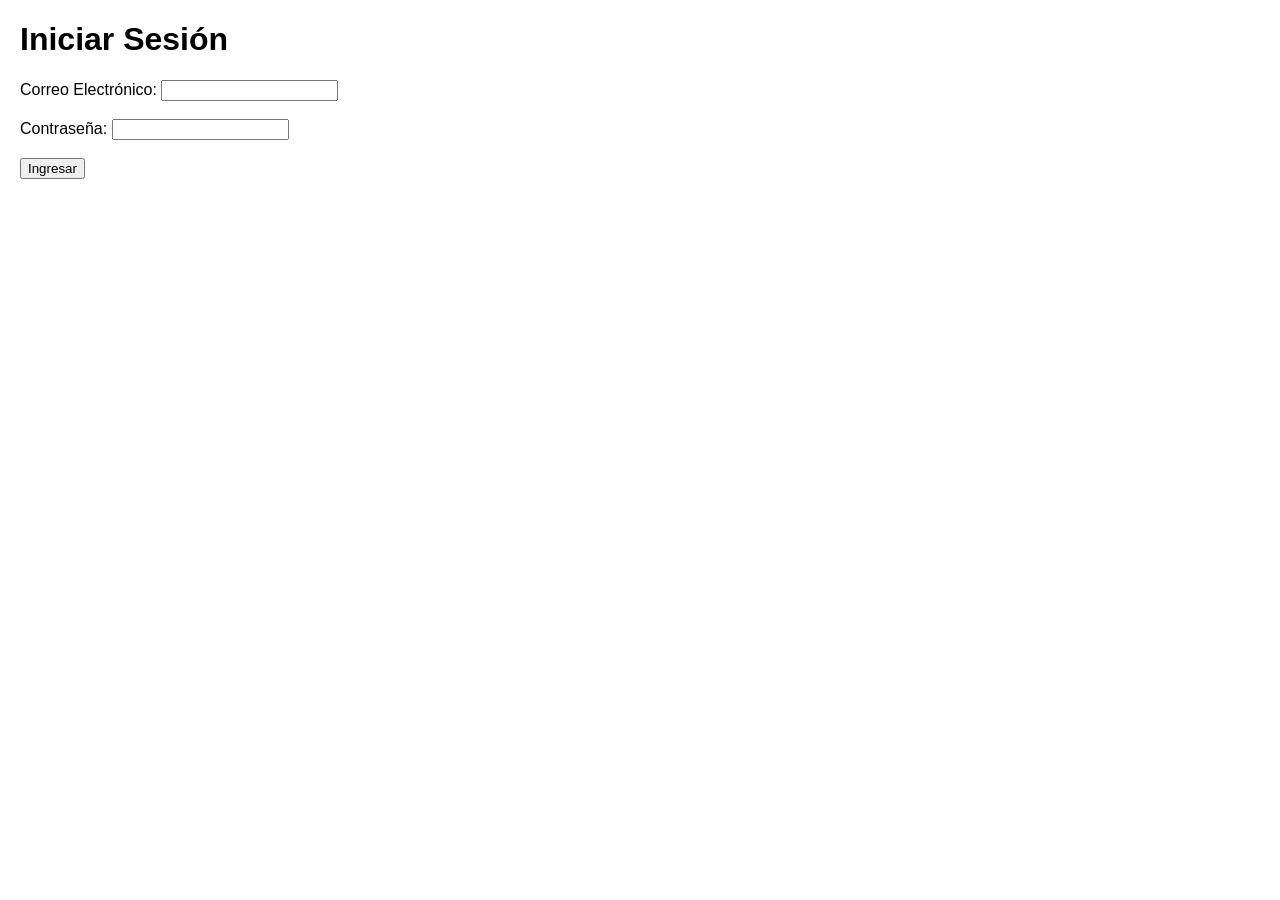
==== login.html @ cf2d19ba "Actividad 2" ====
<!DOCTYPE html>
<html lang="es">
<head>
    <meta charset="UTF-8">
    <meta name="viewport" content="width=device-width, initial-scale=1.0">
    <title>Iniciar Sesión</title>
    <link rel="stylesheet" href="css/estilos.css">
    <script src="js/utileria.js"></script>
</head>
<body>
    <h1>Iniciar Sesión</h1>
    
    <label>Correo Electrónico:</label>
    <input type="text" id="correo">
    <br><br>

    <label>Contraseña:</label>
    <input type="password" id="password">
    <br><br>

    <button onclick="intentarLogin()">Ingresar</button>
    <p id="resultadoLogin"></p>

    <script>
        function intentarLogin() {
            var correo = document.getElementById("correo").value;
            var password = document.getElementById("password").value;
            var resultado = document.getElementById("resultadoLogin");

            if (!validarCorreo(correo)) {
                resultado.innerHTML = "Formato de correo inválido.";
                resultado.style.color = "red";
                return;
            }

            if (!validarPassword(password)) {
                resultado.innerHTML = "La contraseña debe tener 8 caracteres, mayúscula, minúscula, número y un carácter especial.";
                resultado.style.color = "red";
                return;
            }

            resultado.innerHTML = "¡Login exitoso! Datos correctos.";
            resultado.style.color = "green";
        }
    </script>
</body>
</html>
---- css/estilos.css ----
body {
    font-family: Arial, sans-serif;
    margin: 20px;
}

.modal {
    display: none; 
    position: fixed; 
    z-index: 1; 
    left: 0;
    top: 0;
    width: 100%; 
    height: 100%; 
    background-color: rgba(0,0,0,0.5); 
}

.modal-contenido {
    background-color: #fff;
    margin: 15% auto; 
    padding: 20px;
    border: 1px solid #888;
    width: 300px;
    text-align: center;
    border-radius: 5px;
}
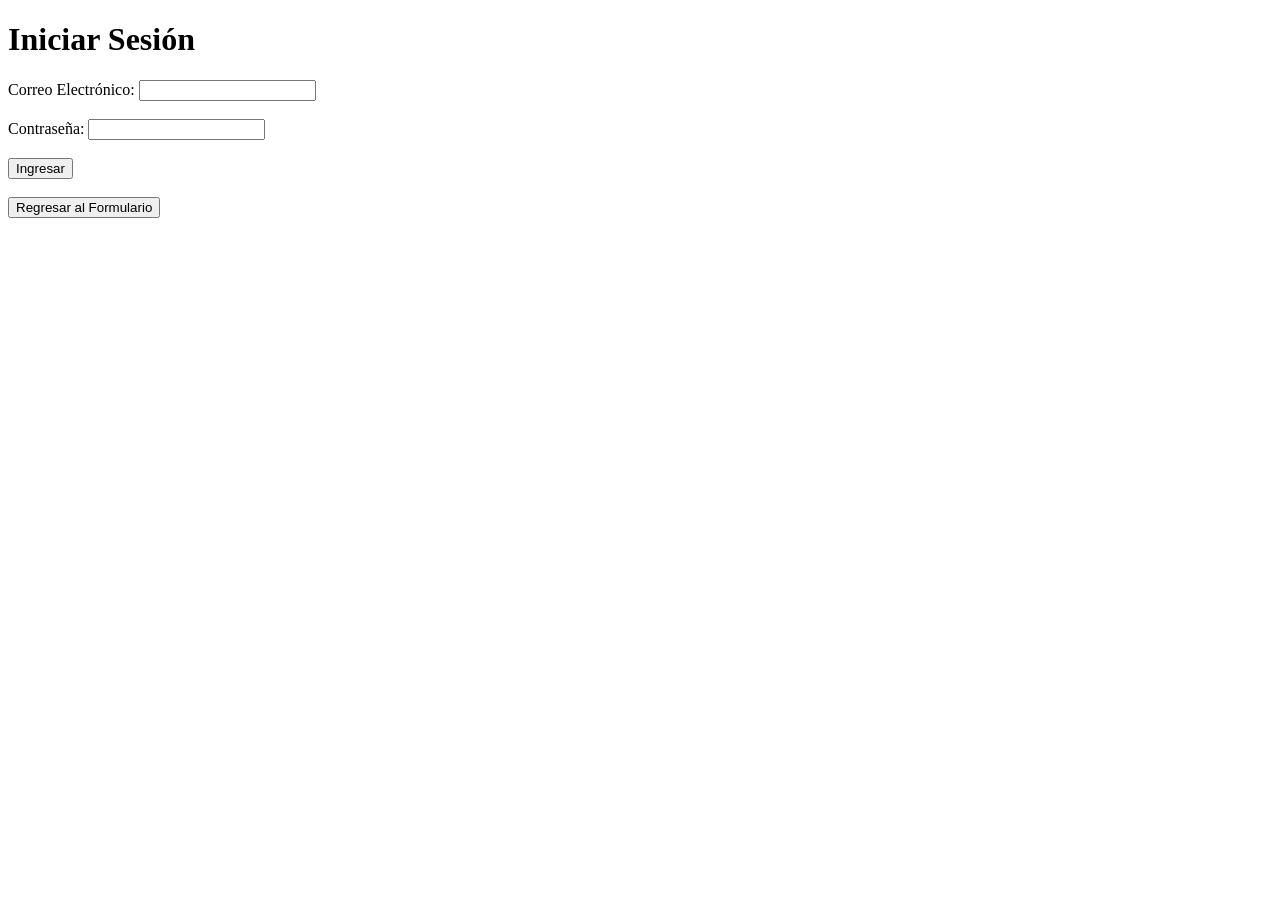
==== commit e2701207: "Actu 1" ====
--- a/login.html
+++ b/login.html
@@ -4,7 +4,7 @@
     <meta charset="UTF-8">
     <meta name="viewport" content="width=device-width, initial-scale=1.0">
     <title>Iniciar Sesión</title>
-    <link rel="stylesheet" href="css/estilos.css">
+    <link rel="stylesheet" href="css/styles.css">
     <script src="js/utileria.js"></script>
 </head>
 <body>
@@ -19,6 +19,9 @@
     <br><br>
 
     <button onclick="intentarLogin()">Ingresar</button>
+    <br><br>
+    <button onclick="window.location.href='index.html'">Regresar al Formulario</button>
+    
     <p id="resultadoLogin"></p>
 
     <script>
@@ -34,7 +37,7 @@
             }
 
             if (!validarPassword(password)) {
-                resultado.innerHTML = "La contraseña debe tener 8 caracteres, mayúscula, minúscula, número y un carácter especial.";
+                resultado.innerHTML = "La contraseña debe tener mínimo 8 caracteres, una mayúscula, una minúscula, un número y un carácter especial.";
                 resultado.style.color = "red";
                 return;
             }
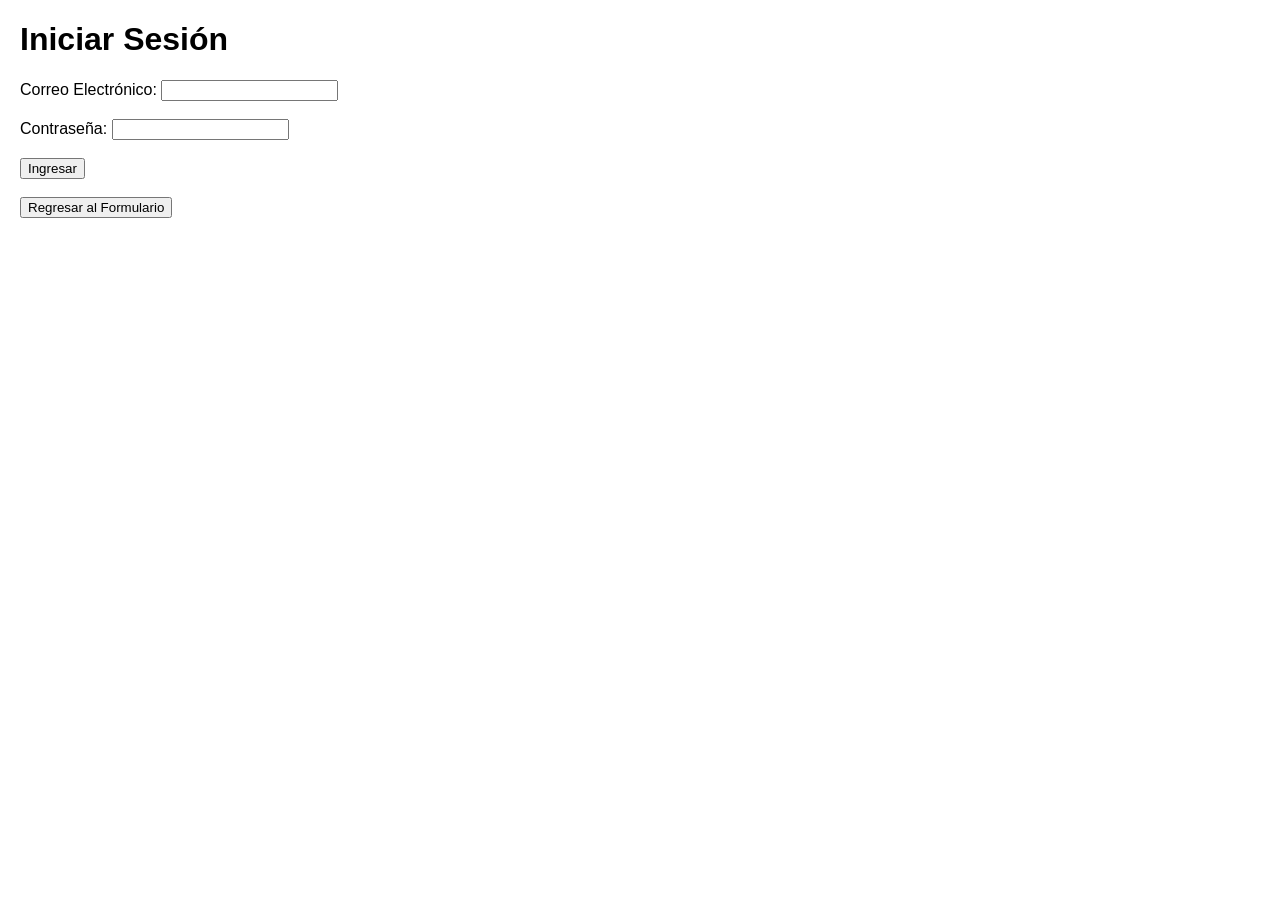
==== commit 311a604b: "Actu 3" ====
--- a/login.html
+++ b/login.html
@@ -4,7 +4,7 @@
     <meta charset="UTF-8">
     <meta name="viewport" content="width=device-width, initial-scale=1.0">
     <title>Iniciar Sesión</title>
-    <link rel="stylesheet" href="css/styles.css">
+    <link rel="stylesheet" href="css/estilos.css">
     <script src="js/utileria.js"></script>
 </head>
 <body>
--- a/css/estilos.css
+++ b/css/estilos.css
@@ -0,0 +1,25 @@
+body {
+    font-family: Arial, sans-serif;
+    margin: 20px;
+}
+
+.modal {
+    display: none; 
+    position: fixed; 
+    z-index: 1; 
+    left: 0;
+    top: 0;
+    width: 100%; 
+    height: 100%; 
+    background-color: rgba(0,0,0,0.5); 
+}
+
+.modal-contenido {
+    background-color: #fff;
+    margin: 15% auto; 
+    padding: 20px;
+    border: 1px solid #888;
+    width: 300px;
+    text-align: center;
+    border-radius: 5px;
+}
